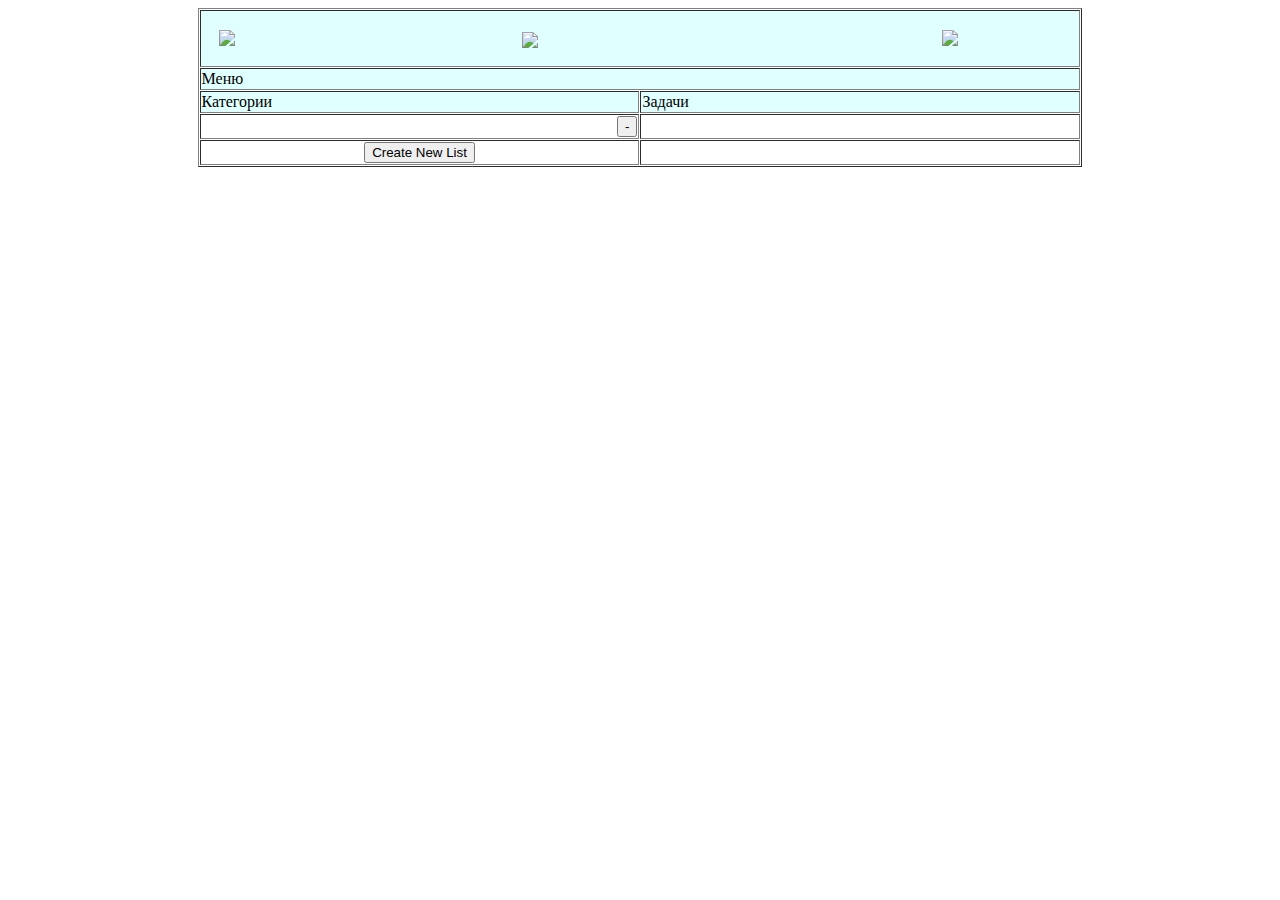
==== target/classes/templates/index.html @ 689af16b "Добавила аккуратную иконку" ====
<!DOCTYPE html>
<html lang="en" xmlns:th="http://www.thymeleaf.org">
<head>
    <meta charset="UTF-8">
    <title>Lists</title>
    <link rel = "stylesheet" href="/assets/css/style.css">
    <link rel="shortcut icon" href="/assets/img/1.png" type="image/x-icon">
    <style>
       figure {
        width: 27%; /* Ширина */
        float: left; /* Выстраиваем элементы по горизонтали */
        margin: 0 0 0 3.5%; /* Отступ слева */
        border-radius: 5px; /* Радиус скругления */
        padding: 2%; /* Поля */
       }
       figure:first-child {
        margin-left: 0; /* Убираем отступ для первого элемента */
       }
    </style>
</head>

<body>
<div >

    <table align="center" border="1" bgcolor="#FFFFFF" cellpadding="1" cellspacing="1" style=" width:70%;">
        <tbody>
        <tr>
            <td bgcolor="#E0FFFF" colspan="2">
                <figure>
                    <img align="left" src="/assets/img/1.png" width="50%">
                </figure>
                <figure>
                    <img align="center" src="/assets/img/2.png" width="100%">
                </figure>
                <figure>
                    <img align="right" src="/assets/img/1.png" width="50%">
                </figure>
            </td>
        </tr>
        <tr>
            <td bgcolor="#E0FFFF" colspan="2">Меню</td>
        </tr>
        <tr>
            <td bgcolor="#E0FFFF">Категории</td>
            <td bgcolor="#E0FFFF">Задачи</td>
        </tr>
        <tr>
            <td style="width:50%" >

                <div th:each="list: ${lists}">
                    <!--<a th:href=@{/index} th:utext="${list.getName()}"></a>-->
                    <a th:href="@{/list/{id}(id=${list.getId()})}" th:utext="${list.getName()}"></a></li>

                    <form align="right"  action="#" th:action="@{/index/{id}/delete (id=${list.getId()})}">
                        <button type="submit" >-</button>
                    </form>
                </div>

            </td>
            <td> </td>
        </tr>
        <tr>
            <td>
                <div align="center">
                    <a  th:href="@{/addList}"><button>Create New List</button></a>
                </div>
            </td>
            <td>

            </td>
        </tr>
        </tbody>
    </table>
</div>
</body>
</html>
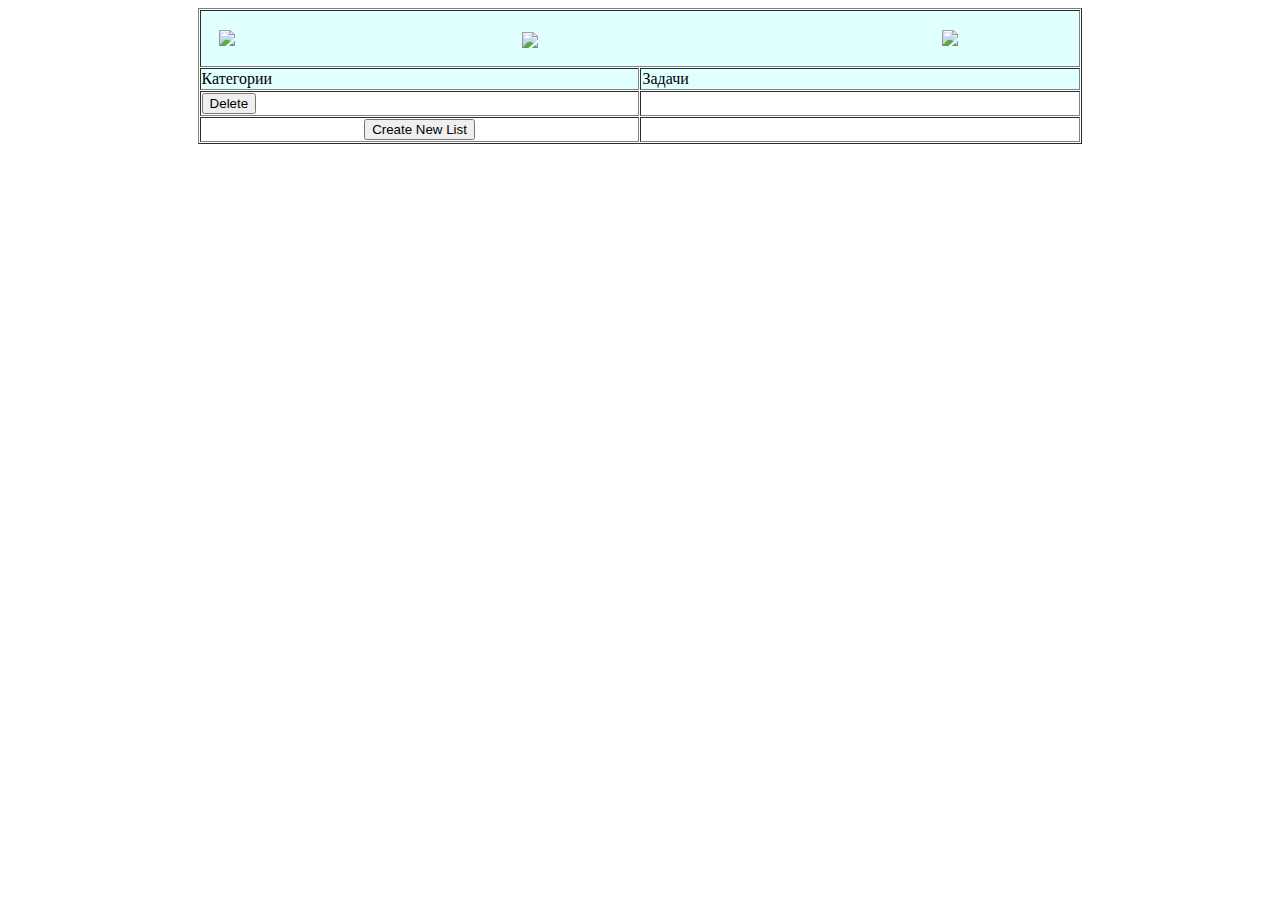
==== commit 2bf124b5: "Немного поменяла кнопку удаления" ====
--- a/target/classes/templates/index.html
+++ b/target/classes/templates/index.html
@@ -20,7 +20,7 @@
 </head>
 
 <body>
-<div >
+<div id="container">
 
     <table align="center" border="1" bgcolor="#FFFFFF" cellpadding="1" cellspacing="1" style=" width:70%;">
         <tbody>
@@ -37,9 +37,9 @@
                 </figure>
             </td>
         </tr>
-        <tr>
+        <!--<tr>
             <td bgcolor="#E0FFFF" colspan="2">Меню</td>
-        </tr>
+        </tr>-->
         <tr>
             <td bgcolor="#E0FFFF">Категории</td>
             <td bgcolor="#E0FFFF">Задачи</td>
@@ -48,17 +48,17 @@
             <td style="width:50%" >
 
                 <div th:each="list: ${lists}">
-                    <!--<a th:href=@{/index} th:utext="${list.getName()}"></a>-->
-                    <a th:href="@{/list/{id}(id=${list.getId()})}" th:utext="${list.getName()}"></a></li>
+                    <a th:href="@{/index/{id}(id=${list.getId()})}" th:utext="${list.getName()}"></a></li>
 
-                    <form align="right"  action="#" th:action="@{/index/{id}/delete (id=${list.getId()})}">
-                        <button type="submit" >-</button>
-                    </form>
+                    <a th:if="${list.getId()}" th:href="@{/index/{id}/delete (id=${list.getId()})}">
+                        <button type="Delete" >Delete</button>
+                    </a>
                 </div>
+            </td>
 
-            </td>
             <td> </td>
         </tr>
+
         <tr>
             <td>
                 <div align="center">
@@ -71,6 +71,7 @@
         </tr>
         </tbody>
     </table>
+
 </div>
 </body>
 </html>
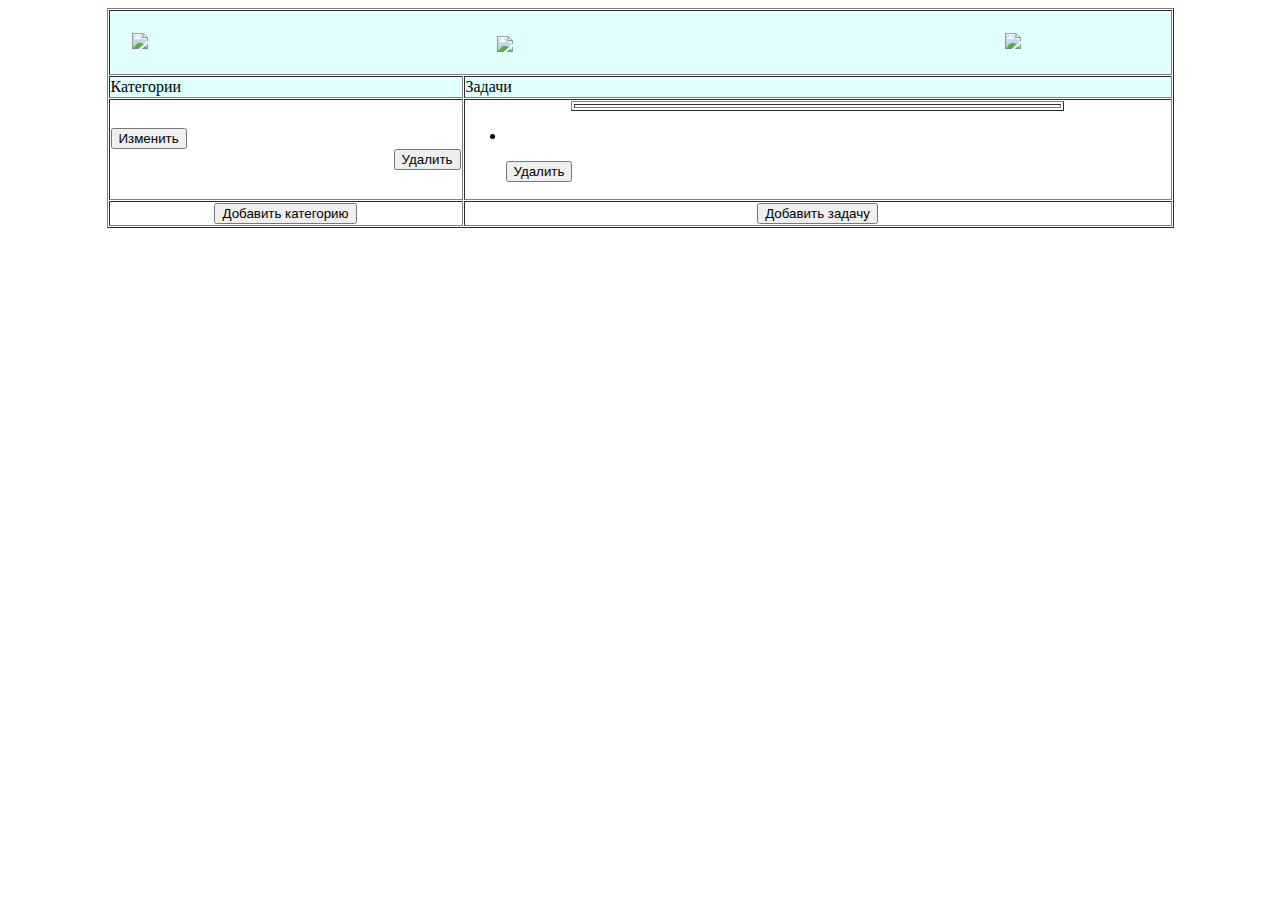
==== commit f05f5839: "Дабавление и удаление задач" ====
--- a/target/classes/templates/index.html
+++ b/target/classes/templates/index.html
@@ -2,7 +2,7 @@
 <html lang="en" xmlns:th="http://www.thymeleaf.org">
 <head>
     <meta charset="UTF-8">
-    <title>Lists</title>
+    <title>Notes</title>
     <link rel = "stylesheet" href="/assets/css/style.css">
     <link rel="shortcut icon" href="/assets/img/1.png" type="image/x-icon">
     <style>
@@ -20,9 +20,9 @@
 </head>
 
 <body>
-<div id="container">
+<div >
 
-    <table align="center" border="1" bgcolor="#FFFFFF" cellpadding="1" cellspacing="1" style=" width:70%;">
+    <table align="center" border="1" bgcolor="#FFFFFF" cellpadding="1" cellspacing="1" width="1067">
         <tbody>
         <tr>
             <td bgcolor="#E0FFFF" colspan="2">
@@ -37,41 +37,67 @@
                 </figure>
             </td>
         </tr>
-        <!--<tr>
-            <td bgcolor="#E0FFFF" colspan="2">Меню</td>
-        </tr>-->
         <tr>
             <td bgcolor="#E0FFFF">Категории</td>
             <td bgcolor="#E0FFFF">Задачи</td>
         </tr>
+
+
         <tr>
-            <td style="width:50%" >
+            <td width="350" >
 
                 <div th:each="list: ${lists}">
-                    <a th:href="@{/index/{id}(id=${list.getId()})}" th:utext="${list.getName()}"></a></li>
+                    <a  th:href="@{/list/{id}(id=${list.getId()})}" th:utext="${list.getName()}"></a>
+                    <a></a>
+                    <a th:href="@{/index/{id}/updateList (id=${list.getId()})}">
+                        <button type="button">Изменить</button>
+                    </a>
+                    <form align="right"  action="#" th:action="@{/list/{id}/deleteList (id=${list.getId()})}">
+                        <button type="submit" >Удалить</button>
+                    </form>
+                </div>
 
-                    <a th:if="${list.getId()}" th:href="@{/index/{id}/delete (id=${list.getId()})}">
-                        <button type="Delete" >Delete</button>
-                    </a>
-                </div>
             </td>
 
-            <td> </td>
+            <td >
+                <table border="1" width="70%" align="center">
+                    <td align="center">
+                        <h th:utext="${currentList.getName()}"></h>
+                    </td>
+                </table>
+                <ul   th:each="task: ${tasks}">
+                    <li ><p th:href="@{/task/{id}(id=${task.getId()})}" th:utext="${task.getTitle()}"></p></li>
+
+                    <form   action="#" th:action="@{/task/{id}/deleteTask (id=${task.getId()})}">
+                        <button type="submit" >Удалить</button>
+                    </form>
+
+                </ul>
+
+            </td>
         </tr>
-
         <tr>
             <td>
                 <div align="center">
-                    <a  th:href="@{/addList}"><button>Create New List</button></a>
+                    <a  th:href="@{/addList}"><button>Добавить категорию</button></a>
                 </div>
             </td>
             <td>
+                <div align="center">
+                    <a  th:href="@{/addTask/{id}(id=${currentList.getId()})}"><button>Добавить задачу</button></a>
+                </div>
 
             </td>
         </tr>
         </tbody>
     </table>
-
 </div>
 </body>
 </html>
+
+
+
+
+
+
+
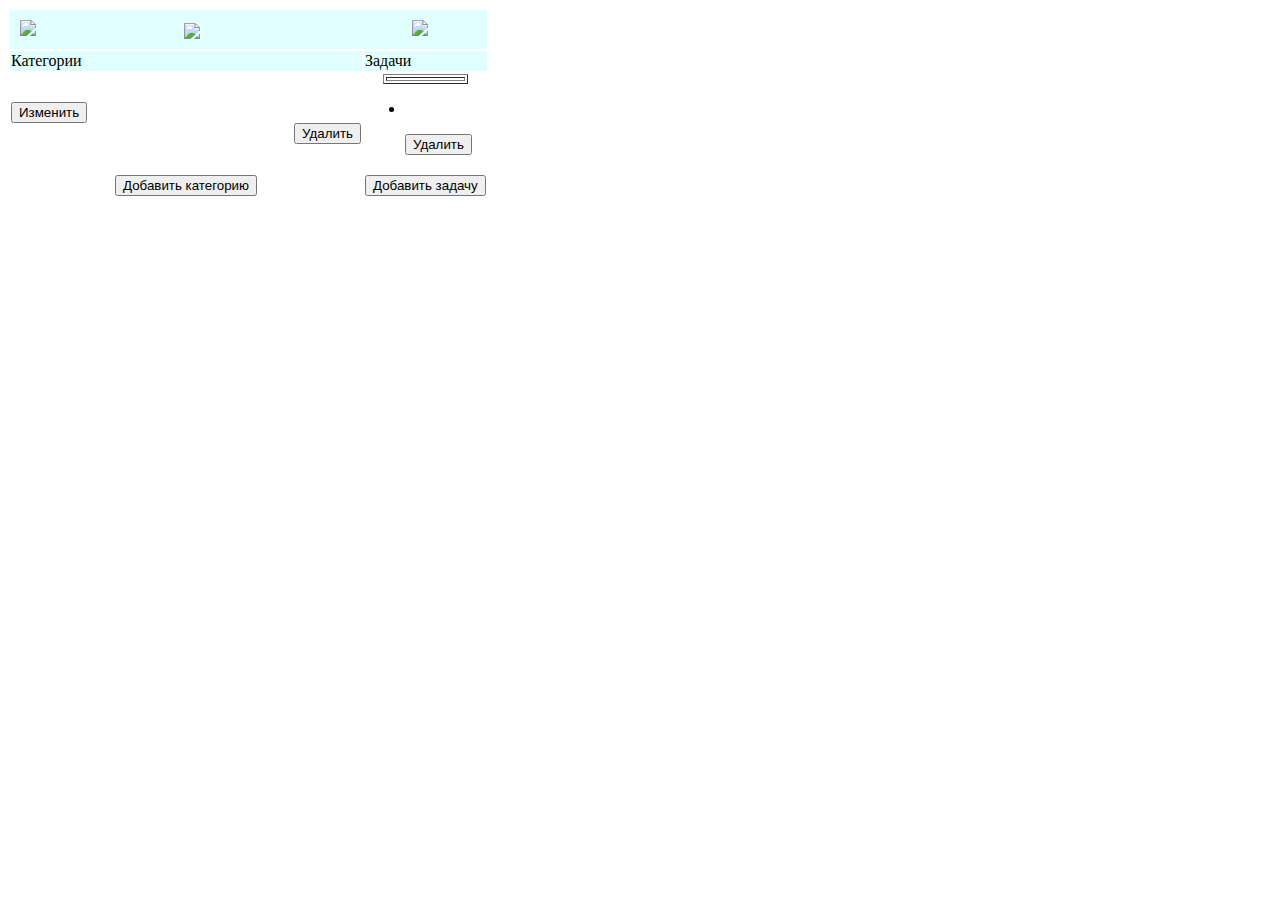
==== commit c381385f: "Дизайн чуть менее убогий" ====
--- a/target/classes/templates/index.html
+++ b/target/classes/templates/index.html
@@ -22,7 +22,7 @@
 <body>
 <div >
 
-    <table align="center" border="1" bgcolor="#FFFFFF" cellpadding="1" cellspacing="1" width="1067">
+    <table class="table11">
         <tbody>
         <tr>
             <td bgcolor="#E0FFFF" colspan="2">
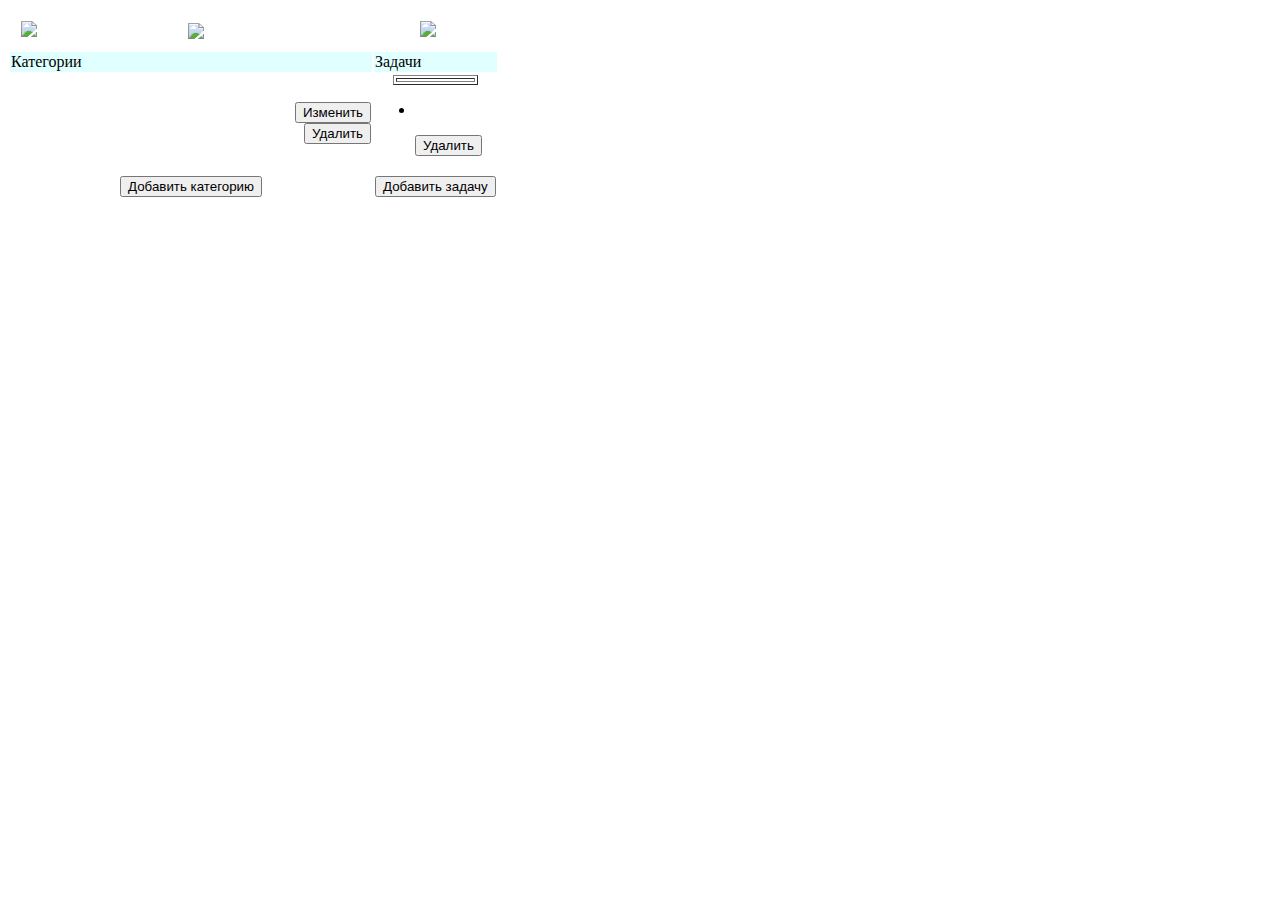
==== commit d033c680: "ДОбавила изменение категорий, но что-то не так с цветом вышло" ====
--- a/target/classes/templates/index.html
+++ b/target/classes/templates/index.html
@@ -25,7 +25,7 @@
     <table class="table11">
         <tbody>
         <tr>
-            <td bgcolor="#E0FFFF" colspan="2">
+            <td colspan="2">
                 <figure>
                     <img align="left" src="/assets/img/1.png" width="50%">
                 </figure>
@@ -44,19 +44,27 @@
 
 
         <tr>
-            <td width="350" >
+            <td width="360" >
 
-                <div th:each="list: ${lists}">
-                    <a  th:href="@{/list/{id}(id=${list.getId()})}" th:utext="${list.getName()}"></a>
-                    <a></a>
-                    <a th:href="@{/index/{id}/updateList (id=${list.getId()})}">
-                        <button type="button">Изменить</button>
-                    </a>
-                    <form align="right"  action="#" th:action="@{/list/{id}/deleteList (id=${list.getId()})}">
-                        <button type="submit" >Удалить</button>
-                    </form>
+                <div  class="box" th:each="list: ${lists}">
+                    <div class="box" align="center">
+                        <a  th:href="@{/list/{id}(id=${list.getId()})}" th:utext="${list.getName()}"></a>
+
+                    </div>
+                    <div class="box" >
+
+                    </div>
+                    <div class="box" align="right" >
+                        <a th:href="@{/list/{id}/updateList (id=${list.getId()})}">
+                            <button  class="button button1"  type="button">Изменить</button>
+                        </a>
+                    </div>
+                    <div class="box" >
+                        <form align="right" action="#" th:action="@{/list/{id}/deleteList (id=${list.getId()})}">
+                            <button  class="button button1" type="submit" >Удалить</button>
+                        </form>
+                    </div>
                 </div>
-
             </td>
 
             <td >
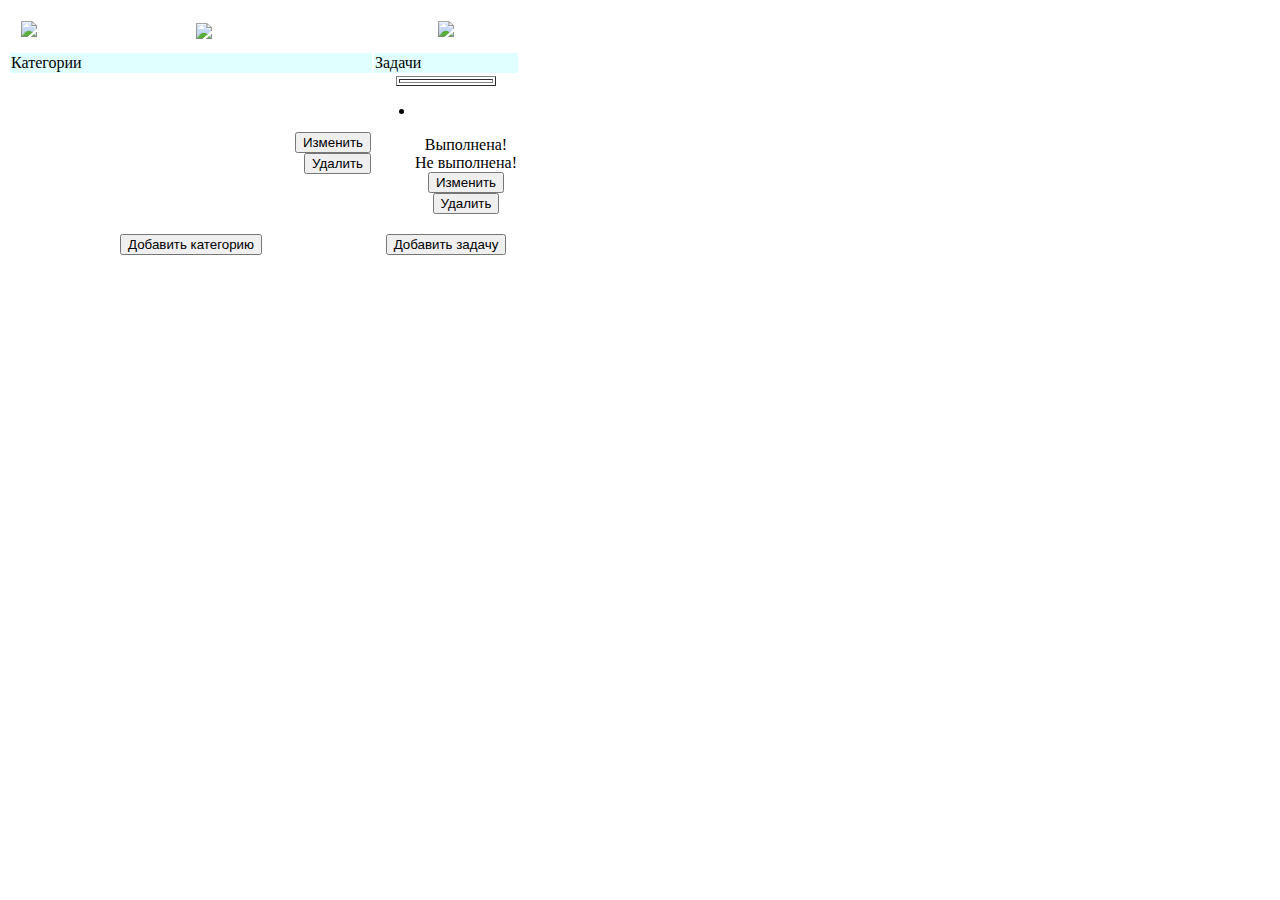
==== commit 3cc99f29: "Есть какая-то ошибка в изменении тасков" ====
--- a/target/classes/templates/index.html
+++ b/target/classes/templates/index.html
@@ -47,20 +47,19 @@
             <td width="360" >
 
                 <div  class="box" th:each="list: ${lists}">
-                    <div class="box" align="center">
+                    <div class="box" align="left">
                         <a  th:href="@{/list/{id}(id=${list.getId()})}" th:utext="${list.getName()}"></a>
 
                     </div>
                     <div class="box" >
-
                     </div>
                     <div class="box" align="right" >
-                        <a th:href="@{/list/{id}/updateList (id=${list.getId()})}">
+                        <a  th:href="@{/list/{id}/updateList (id=${list.getId()})}">
                             <button  class="button button1"  type="button">Изменить</button>
                         </a>
                     </div>
                     <div class="box" >
-                        <form align="right" action="#" th:action="@{/list/{id}/deleteList (id=${list.getId()})}">
+                        <form  align="right" action="#" th:action="@{/list/{id}/deleteList (id=${list.getId()})}">
                             <button  class="button button1" type="submit" >Удалить</button>
                         </form>
                     </div>
@@ -73,9 +72,26 @@
                         <h th:utext="${currentList.getName()}"></h>
                     </td>
                 </table>
+
                 <ul   th:each="task: ${tasks}">
+
                     <li ><p th:href="@{/task/{id}(id=${task.getId()})}" th:utext="${task.getTitle()}"></p></li>
+                    <div class="zz"  align="center">
+                        <div class="zz" role="alert" th:if="${task.done}">
+                            Выполнена!
+                        </div>
+                        <div class="zz"  role="alert" th:unless="${task.done}">
+                            Не выполнена!
+                        </div>
+                    </div>
 
+
+                    <div class="box" align="center" >
+                        <div class="box">
+                            <a th:href="@{/task/{idt}/updateTask (idt=${task.getId()})}">
+                            <button class="button button2" type="button" >Изменить</button>
+                        </a>
+                    </div>
                     <form   action="#" th:action="@{/task/{id}/deleteTask (id=${task.getId()})}">
                         <button type="submit" >Удалить</button>
                     </form>
